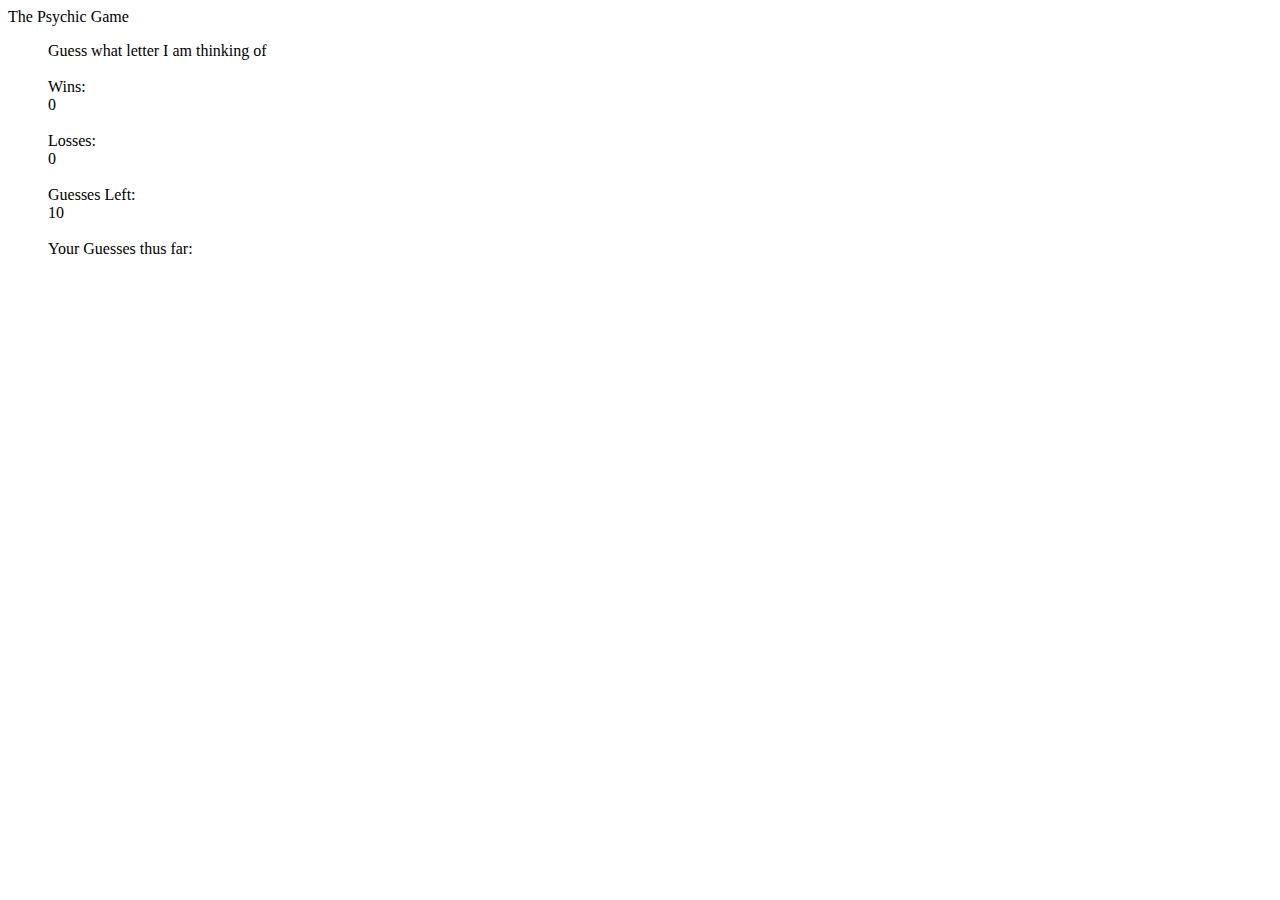
==== index.html @ ab0b1221 "save2" ====
<!DOCTYPE html>
<html lang="en-us">

<head>
  <meta charset="UTF-8">
  <title>The Guessing Game</title>
</head>

<body>
                    <header style="font-style: bold">The Psychic Game</header>
                    <ul>
                        <li style="list-style:none">Guess what letter I am thinking of</li>
                        <br>

                        <li style="list-style:none">Wins:<li id="win-field" style="list-style:none"></li></li>
                        <br>

                        <li style="list-style:none">Losses:<li id="loss-field" style="list-style:none"></li></li>
                        <br>

                        <li style="list-style:none">Guesses Left:<li id="guesses-left-field" style="list-style:none"></li></li>
                        <br>

                        <li style="list-style:none">Your Guesses thus far:<li id="guessed-field" style="list-style:none"></li></li>
                    </ul>
            </div>
        </div>
    </div>

<script src="assets/javascript/psychic.js" type="text/javascript"></script>

</body>

</html>
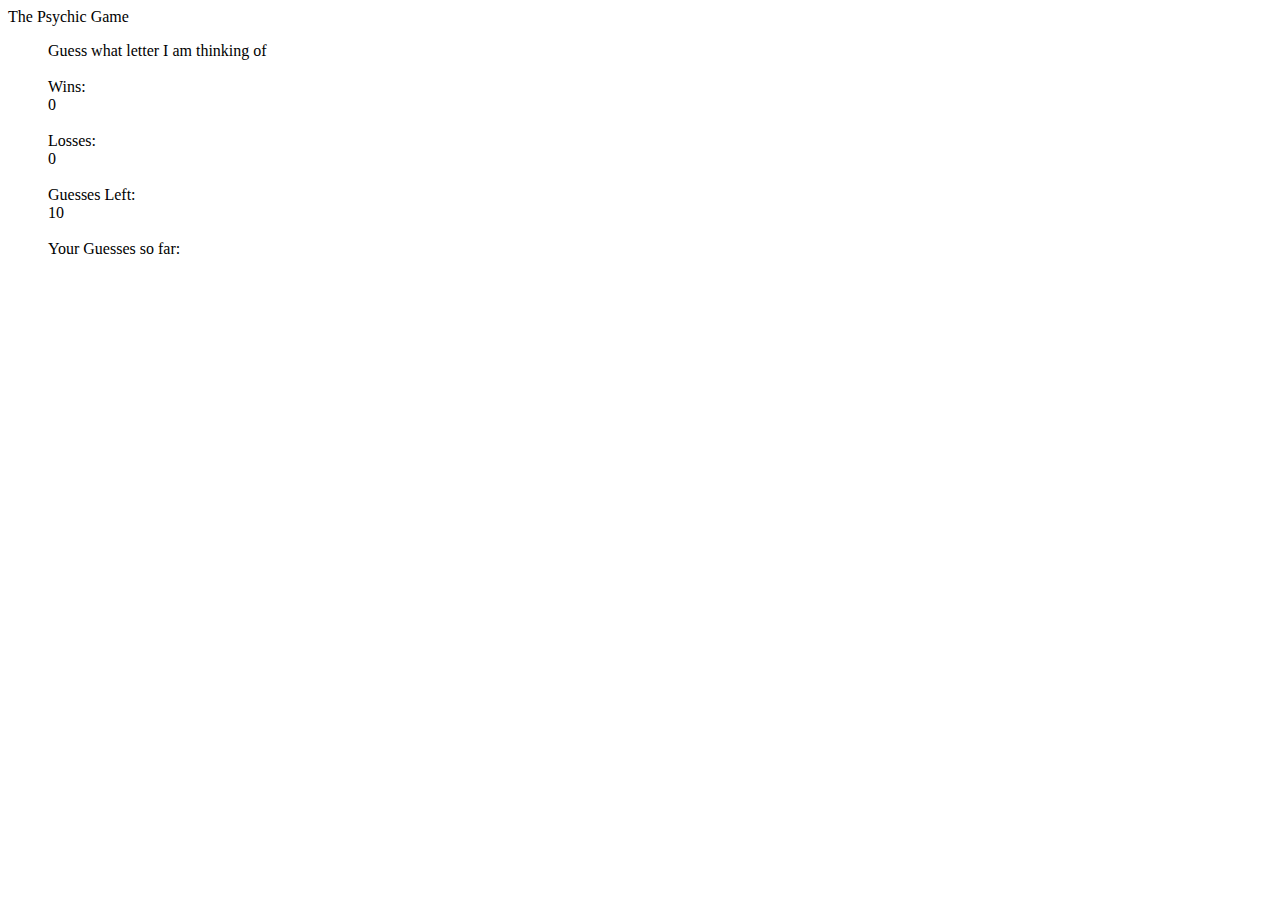
==== commit ad39f6f4: "save3" ====
--- a/index.html
+++ b/index.html
@@ -4,6 +4,10 @@
 <head>
   <meta charset="UTF-8">
   <title>The Guessing Game</title>
+  <link rel="stylesheet" type="text/css" href="assets/css/reset.css">
+  <link rel="stylesheet" type="text/css" href="assets/css/style.css">
+  <meta name=“viewport” content=“width=device-width, initial-scale=1”>
+</head>
 </head>
 
 <body>
@@ -21,7 +25,7 @@
                         <li style="list-style:none">Guesses Left:<li id="guesses-left-field" style="list-style:none"></li></li>
                         <br>
 
-                        <li style="list-style:none">Your Guesses thus far:<li id="guessed-field" style="list-style:none"></li></li>
+                        <li style="list-style:none">Your Guesses so far:<li id="guessed-field" style="list-style:none"></li></li>
                     </ul>
             </div>
         </div>
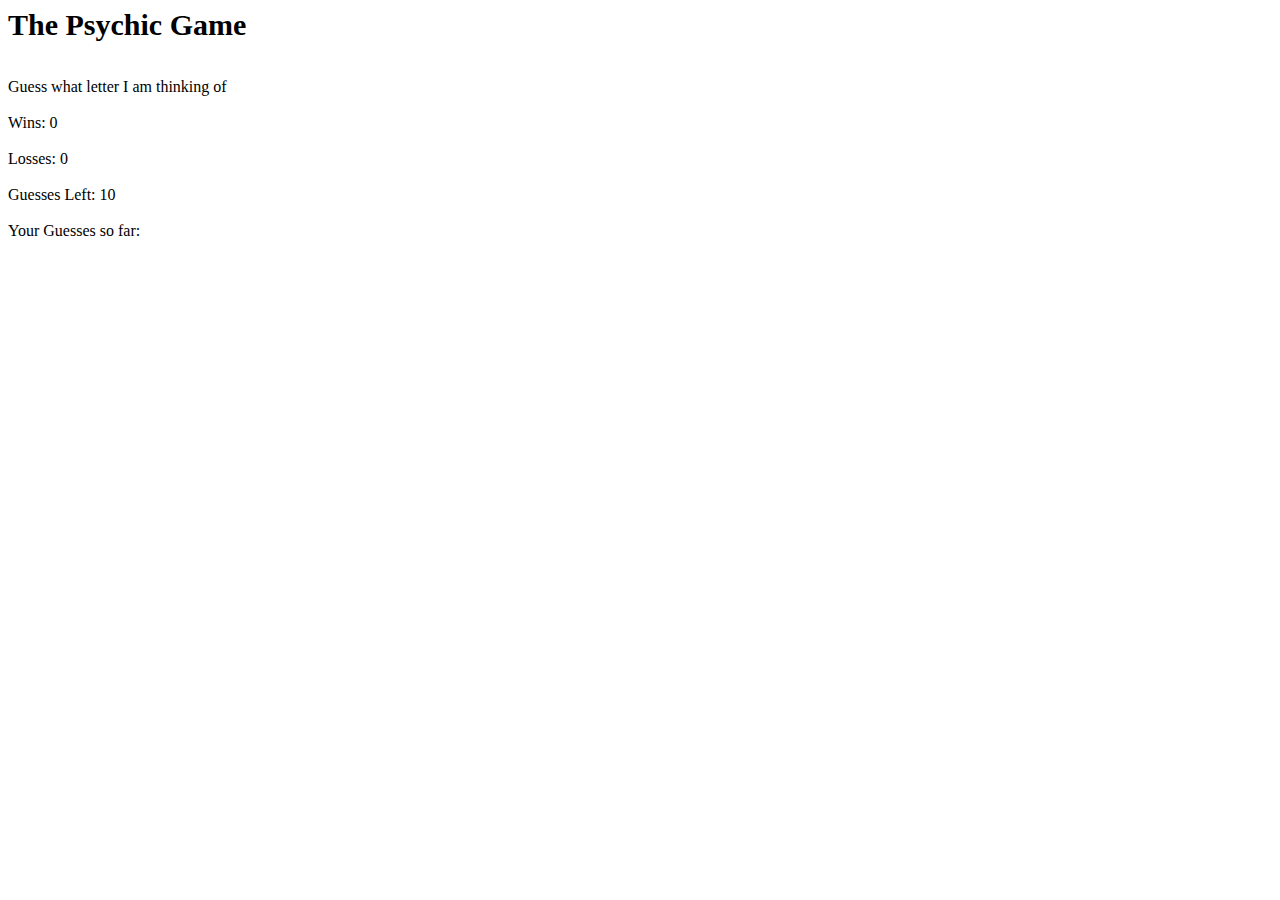
==== commit 20c83a35: "save3" ====
--- a/index.html
+++ b/index.html
@@ -2,41 +2,44 @@
 <html lang="en-us">
 
 <head>
-  <meta charset="UTF-8">
-  <title>The Guessing Game</title>
-  <link rel="stylesheet" type="text/css" href="assets/css/reset.css">
-  <link rel="stylesheet" type="text/css" href="assets/css/style.css">
-  <meta name=“viewport” content=“width=device-width, initial-scale=1”>
+    <meta charset="UTF-8">
+    <title>The Guessing Game</title>
+    <link rel="stylesheet" type="text/css" href="assets/css/reset.css">
+    <link rel="stylesheet" type="text/css" href="assets/css/style.css">
+    <meta name=“viewport” content=“width=device-width, initial-scale=1”>
 </head>
 </head>
 
 <body>
-                    <header style="font-style: bold">The Psychic Game</header>
-                    <ul>
-                        <li style="list-style:none">Guess what letter I am thinking of</li>
-                        <br>
+  <container id="psychic-game">
 
-                        <li style="list-style:none">Wins:<li id="win-field" style="list-style:none"></li></li>
-                        <br>
-
-                        <li style="list-style:none">Losses:<li id="loss-field" style="list-style:none"></li></li>
-                        <br>
-
-                        <li style="list-style:none">Guesses Left:<li id="guesses-left-field" style="list-style:none"></li></li>
-                        <br>
-
-                        <li style="list-style:none">Your Guesses so far:<li id="guessed-field" style="list-style:none"></li></li>
-                    </ul>
-            </div>
-        </div>
+    <header>The Psychic Game</header>
+        <br>
+        <br>
+    
+        <li style="list-style:none">Guess what letter I am thinking of</li>
+        <br>
+        <li style="list-style:none">Wins:
+            <span id="win-field" style="list-style:none"></li></span>
+        </li>
+        <br>
+        <li style="list-style:none">Losses:
+            <span id="loss-field" style="list-style:none"></li></span>
+        </li>
+        <br>
+        <li style="list-style:none">Guesses Left:
+            <span id="guesses-left-field" style="list-style:none"></li></span>
+        </li>
+        <br>
+        <li style="list-style:none">Your Guesses so far:
+            <span id="guessed-field" style="list-style:none"></li></span>
+        </li>
+  
+  </container>
     </div>
-
-<script src="assets/javascript/psychic.js" type="text/javascript"></script>
-
+    </div>
+    </div>
+    <script src="assets/javascript/psychic.js" type="text/javascript"></script>
 </body>
 
-</html>
-
-
-
-
+</html>--- a/assets/css/style.css
+++ b/assets/css/style.css
@@ -0,0 +1,22 @@
+header{
+	font-weight:bold;
+	font-size: 30px;
+
+}
+
+ul li{
+	position:relative;
+	margin-left:0px;
+	padding-left: 0px;
+}
+
+
+
+
+
+
+
+
+
+
+
